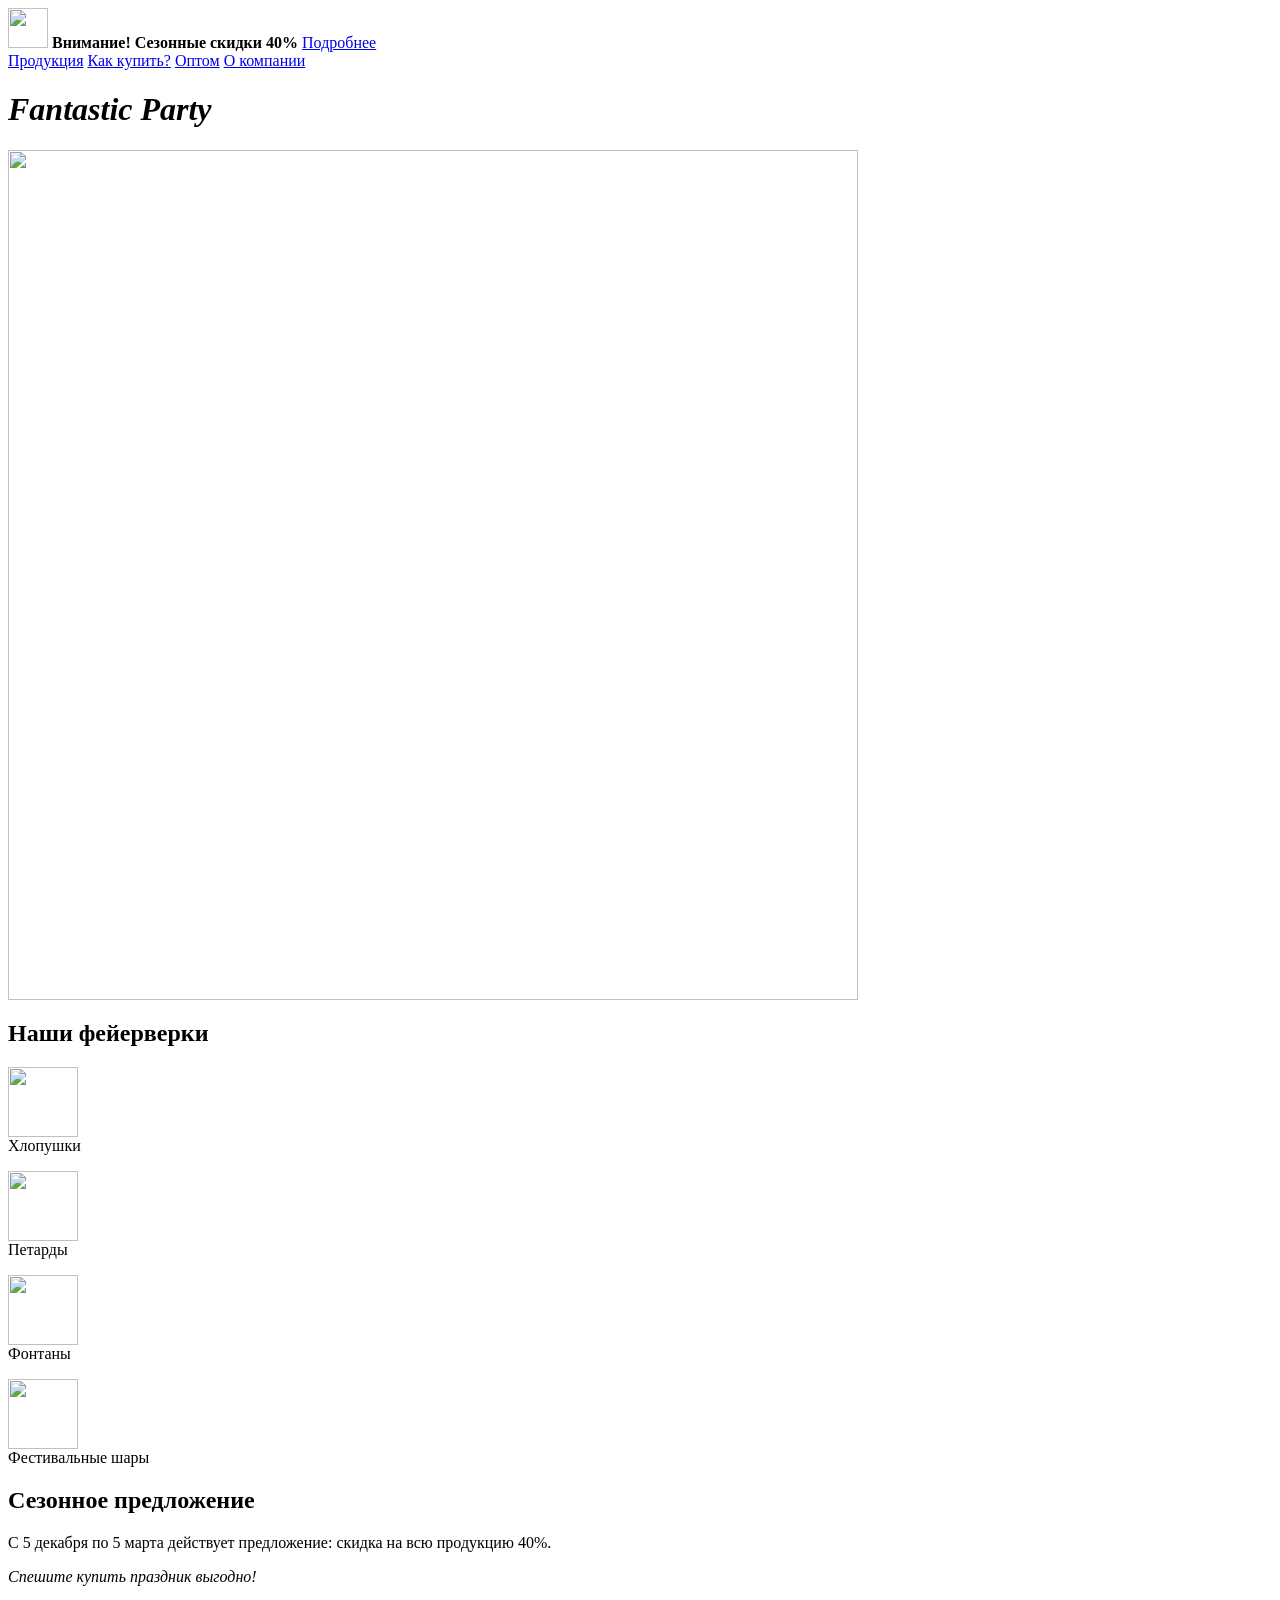
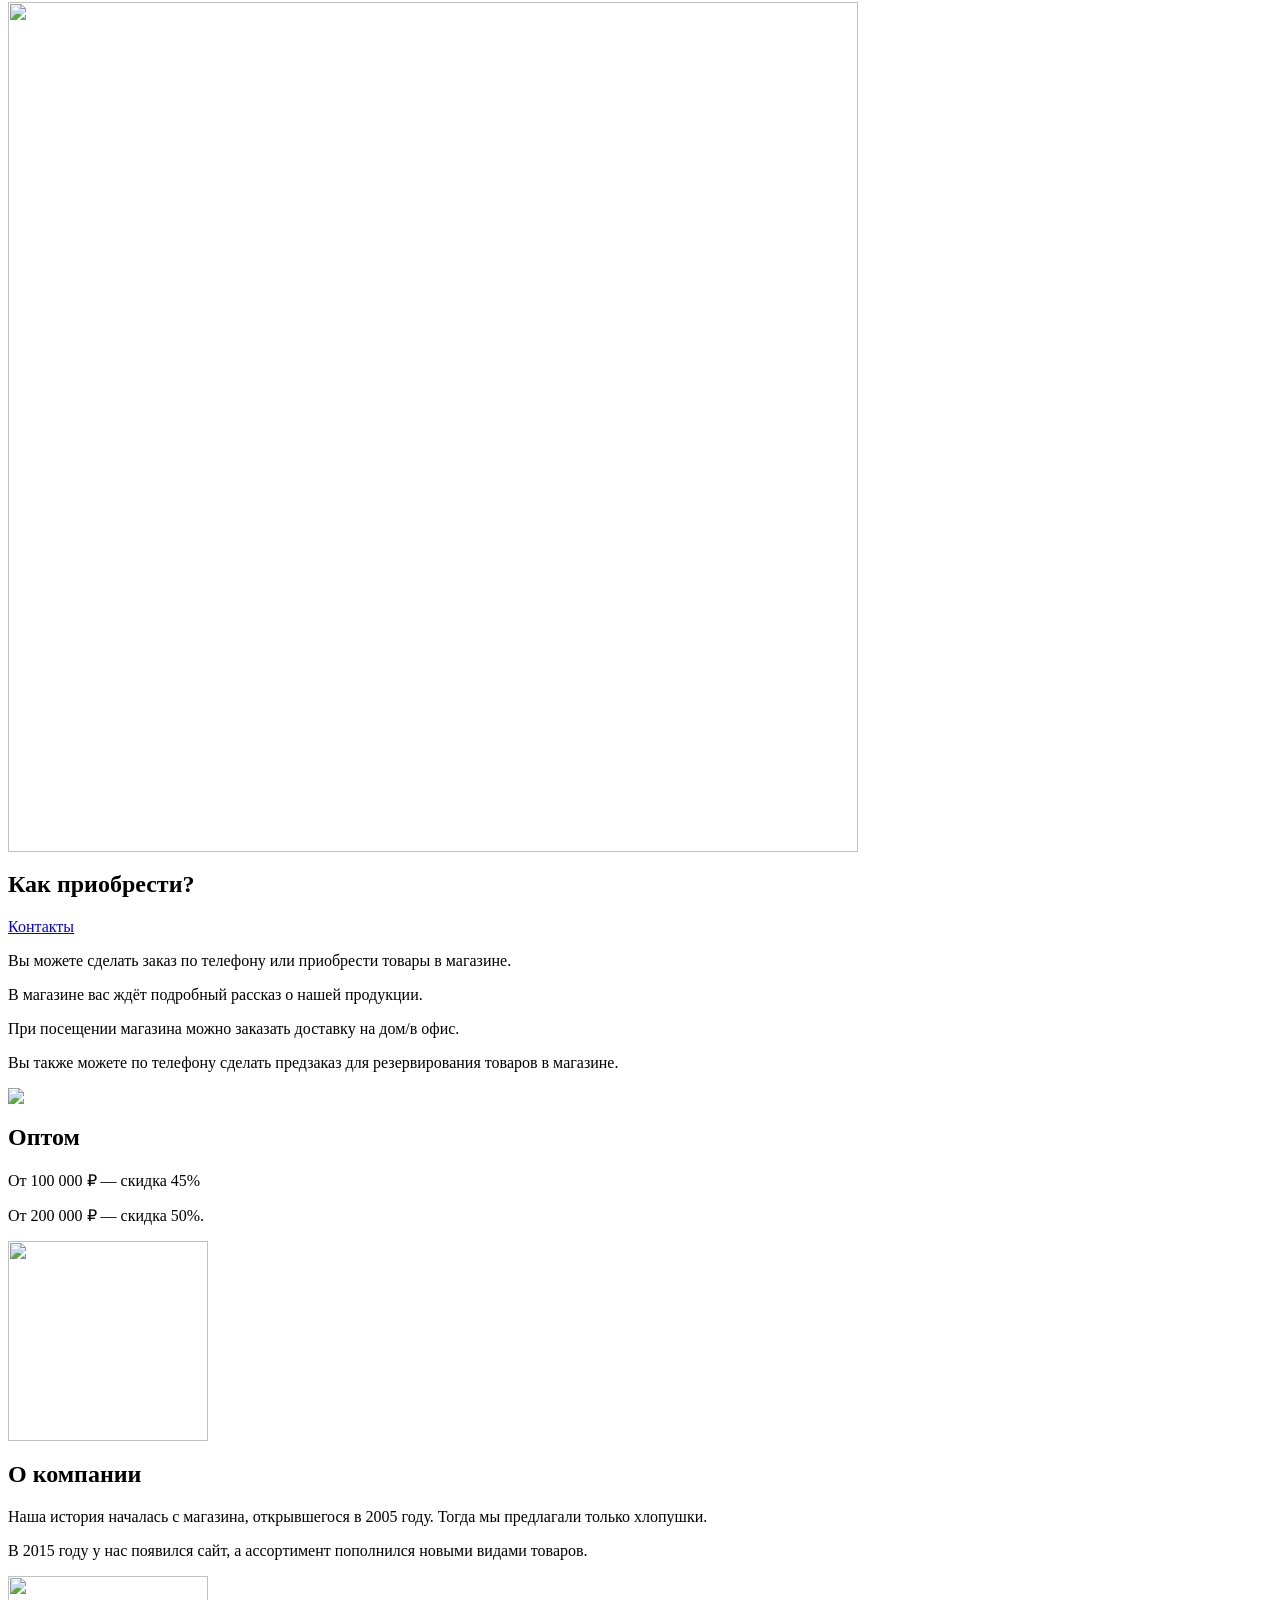
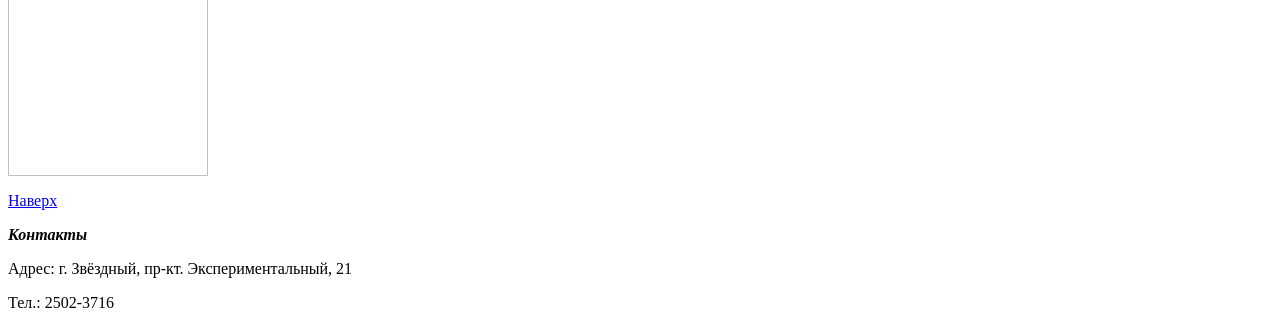
==== index.html @ 253d0b8d "Add files via upload" ====
<html>
    <head>
        <link rel="stylesheet" href="style.css"/>
    </head>
    <body>
        <header>
            <img id ="logo" src="https://learn.algoritmika.org/uploads/2020/12/logo_0_1607675596.svg" height="40px"/>
            <b>Внимание! Сезонные скидки 40% </b><a href="#discount">Подробнее</a>
        </header>
        <main>
            <nav>
                <a href="#price">Продукция</a>
                <a href="#delivery">Как купить?</a>
                <a href="#wholesale">Оптом</a>
                <a href="#about_us">О компании</a>
            </nav>
            <h1><i>Fantastic Party</i></h1>
            <img src="https://learn.algoritmika.org/uploads/2020/12/fireworks-2731725_1920_0_1607673819.jpg" width="850px"/>
            <h2 id="price">Наши фейерверки</h2>
            <p>
                <p class="ggg"><img src="https://learn.algoritmika.org/uploads/2020/12/%D1%85%D0%BB%D0%BE%D0%BF%D1%83%D1%88%D0%BA%D0%B0_0_1607673818.svg" width="70px"/><br/>Хлопушки</p>
                <p class="ggg"><img src="https://learn.algoritmika.org/uploads/2020/12/%D0%BF%D0%B5%D1%82%D0%B0%D1%80%D0%B4%D0%B0_0_1607673817.svg" width="70px"/><br/>Петарды</p>
                <p class="ggg"><img src="https://learn.algoritmika.org/uploads/2020/12/%D1%84%D0%BE%D0%BD%D1%82%D0%B0%D0%BD_0_1607673817.svg" width="70px"/><br/>Фонтаны</p>
                <p class="ggg"><img src="https://learn.algoritmika.org/uploads/2020/12/%D1%88%D0%B0%D1%80_0_1607673818.svg" width="70px"/><br/>Фестивальные шары</p>
            </p>
            <h2 id="discount">Сезонное предложение</h2>
            <p>С 5 декабря по 5 марта действует предложение: скидка на всю продукцию 40%.</p>
            <p>
                <i>Спешите купить праздник выгодно!</i>
            </p>
            <img src="https://learn.algoritmika.org/uploads/2020/12/%D1%81%D0%B5%D0%B7%D0%BE%D0%BD%D0%BD%D1%8B%D0%B5%20%D1%81%D0%BA%D0%B8%D0%B4%D0%BA%D0%B8_0_1607673818.jpg" width="850px"/>
            <h2 id="delivery">Как приобрести?</h2>
            <a href="#contacts">Контакты</a>
            <p>Вы можете сделать заказ по телефону или приобрести товары в магазине.</p>
            <p>В магазине вас ждёт подробный рассказ о нашей продукции.</p>
            <p>При посещении магазина можно заказать доставку на дом/в офис.</p>
            <p>Вы также можете по телефону сделать предзаказ для резервирования товаров в магазине.</p>
            <img src="https://learn.algoritmika.org/uploads/2020/12/%D0%BF%D0%BE%D0%BA%D1%83%D0%BF%D0%BA%D0%B0_0_1607673818.png"/>
            <h2 id="wholesale">Оптом</h2>
            <p>От 100 000 ₽ — скидка 45%</p>
            <p>От 200 000 ₽ — скидка 50%.</p>
            <img src="https://learn.algoritmika.org/uploads/2020/12/%D0%BE%D0%BF%D1%82_0_1607673818.png" width="200px"/>
            <h2 id="about_us">О компании</h2>
            <p>Наша история началась с магазина, открывшегося в 2005 году. Тогда мы предлагали только хлопушки.</p>
            <p>В 2015 году у нас появился сайт, а ассортимент пополнился новыми видами товаров.</p>
            <img src="https://learn.algoritmika.org/uploads/2020/12/arrows-2023449_1920_0_1607674211.png" width="200px"/><br/>
            <p><a href="#logo">Наверх</a></p>
        </main>
        <footer>
            <p id="contacts"><b><i>Контакты</i></b></p>
            <p>Адрес: г. Звёздный, пр-кт. Экспериментальный, 21</p>
            <p>Тел.: 2502-3716</p>
        </footer>
    </body>
</html>
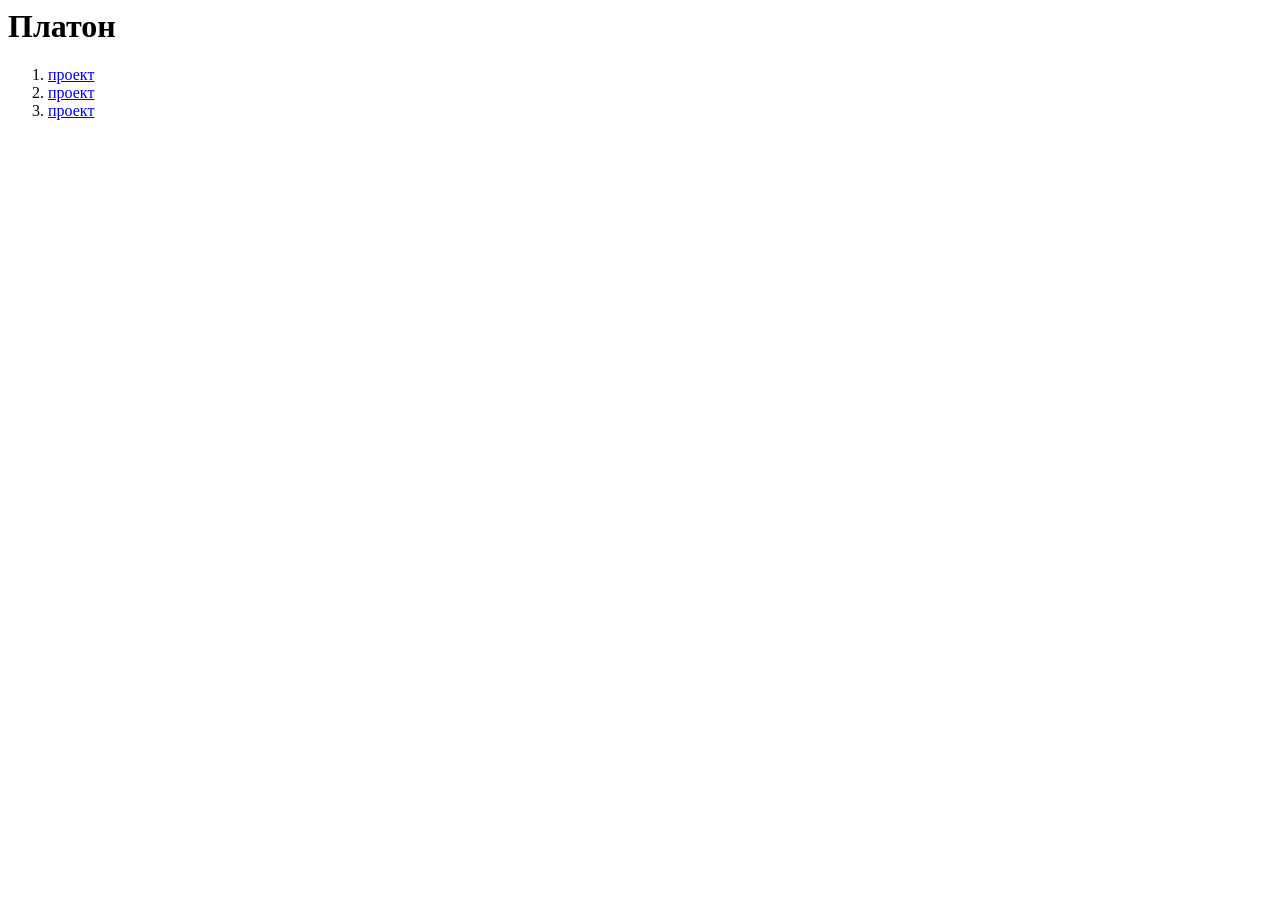
==== commit 838c36d3: "Create index.html" ====
--- a/index.html
+++ b/index.html
@@ -3,53 +3,14 @@
         <link rel="stylesheet" href="style.css"/>
     </head>
     <body>
-        <header>
-            <img id ="logo" src="https://learn.algoritmika.org/uploads/2020/12/logo_0_1607675596.svg" height="40px"/>
-            <b>Внимание! Сезонные скидки 40% </b><a href="#discount">Подробнее</a>
-        </header>
         <main>
-            <nav>
-                <a href="#price">Продукция</a>
-                <a href="#delivery">Как купить?</a>
-                <a href="#wholesale">Оптом</a>
-                <a href="#about_us">О компании</a>
-            </nav>
-            <h1><i>Fantastic Party</i></h1>
-            <img src="https://learn.algoritmika.org/uploads/2020/12/fireworks-2731725_1920_0_1607673819.jpg" width="850px"/>
-            <h2 id="price">Наши фейерверки</h2>
-            <p>
-                <p class="ggg"><img src="https://learn.algoritmika.org/uploads/2020/12/%D1%85%D0%BB%D0%BE%D0%BF%D1%83%D1%88%D0%BA%D0%B0_0_1607673818.svg" width="70px"/><br/>Хлопушки</p>
-                <p class="ggg"><img src="https://learn.algoritmika.org/uploads/2020/12/%D0%BF%D0%B5%D1%82%D0%B0%D1%80%D0%B4%D0%B0_0_1607673817.svg" width="70px"/><br/>Петарды</p>
-                <p class="ggg"><img src="https://learn.algoritmika.org/uploads/2020/12/%D1%84%D0%BE%D0%BD%D1%82%D0%B0%D0%BD_0_1607673817.svg" width="70px"/><br/>Фонтаны</p>
-                <p class="ggg"><img src="https://learn.algoritmika.org/uploads/2020/12/%D1%88%D0%B0%D1%80_0_1607673818.svg" width="70px"/><br/>Фестивальные шары</p>
-            </p>
-            <h2 id="discount">Сезонное предложение</h2>
-            <p>С 5 декабря по 5 марта действует предложение: скидка на всю продукцию 40%.</p>
-            <p>
-                <i>Спешите купить праздник выгодно!</i>
-            </p>
-            <img src="https://learn.algoritmika.org/uploads/2020/12/%D1%81%D0%B5%D0%B7%D0%BE%D0%BD%D0%BD%D1%8B%D0%B5%20%D1%81%D0%BA%D0%B8%D0%B4%D0%BA%D0%B8_0_1607673818.jpg" width="850px"/>
-            <h2 id="delivery">Как приобрести?</h2>
-            <a href="#contacts">Контакты</a>
-            <p>Вы можете сделать заказ по телефону или приобрести товары в магазине.</p>
-            <p>В магазине вас ждёт подробный рассказ о нашей продукции.</p>
-            <p>При посещении магазина можно заказать доставку на дом/в офис.</p>
-            <p>Вы также можете по телефону сделать предзаказ для резервирования товаров в магазине.</p>
-            <img src="https://learn.algoritmika.org/uploads/2020/12/%D0%BF%D0%BE%D0%BA%D1%83%D0%BF%D0%BA%D0%B0_0_1607673818.png"/>
-            <h2 id="wholesale">Оптом</h2>
-            <p>От 100 000 ₽ — скидка 45%</p>
-            <p>От 200 000 ₽ — скидка 50%.</p>
-            <img src="https://learn.algoritmika.org/uploads/2020/12/%D0%BE%D0%BF%D1%82_0_1607673818.png" width="200px"/>
-            <h2 id="about_us">О компании</h2>
-            <p>Наша история началась с магазина, открывшегося в 2005 году. Тогда мы предлагали только хлопушки.</p>
-            <p>В 2015 году у нас появился сайт, а ассортимент пополнился новыми видами товаров.</p>
-            <img src="https://learn.algoritmika.org/uploads/2020/12/arrows-2023449_1920_0_1607674211.png" width="200px"/><br/>
-            <p><a href="#logo">Наверх</a></p>
+            <h1>Платон</h1>
+            <ol>
+            <li><a href="index1"> проект </a></li>
+            <li><a href="index2"> проект </a></li>
+            <li> <a href="index3">проект </a></li>
+        
+            </ol>
         </main>
-        <footer>
-            <p id="contacts"><b><i>Контакты</i></b></p>
-            <p>Адрес: г. Звёздный, пр-кт. Экспериментальный, 21</p>
-            <p>Тел.: 2502-3716</p>
-        </footer>
     </body>
 </html>
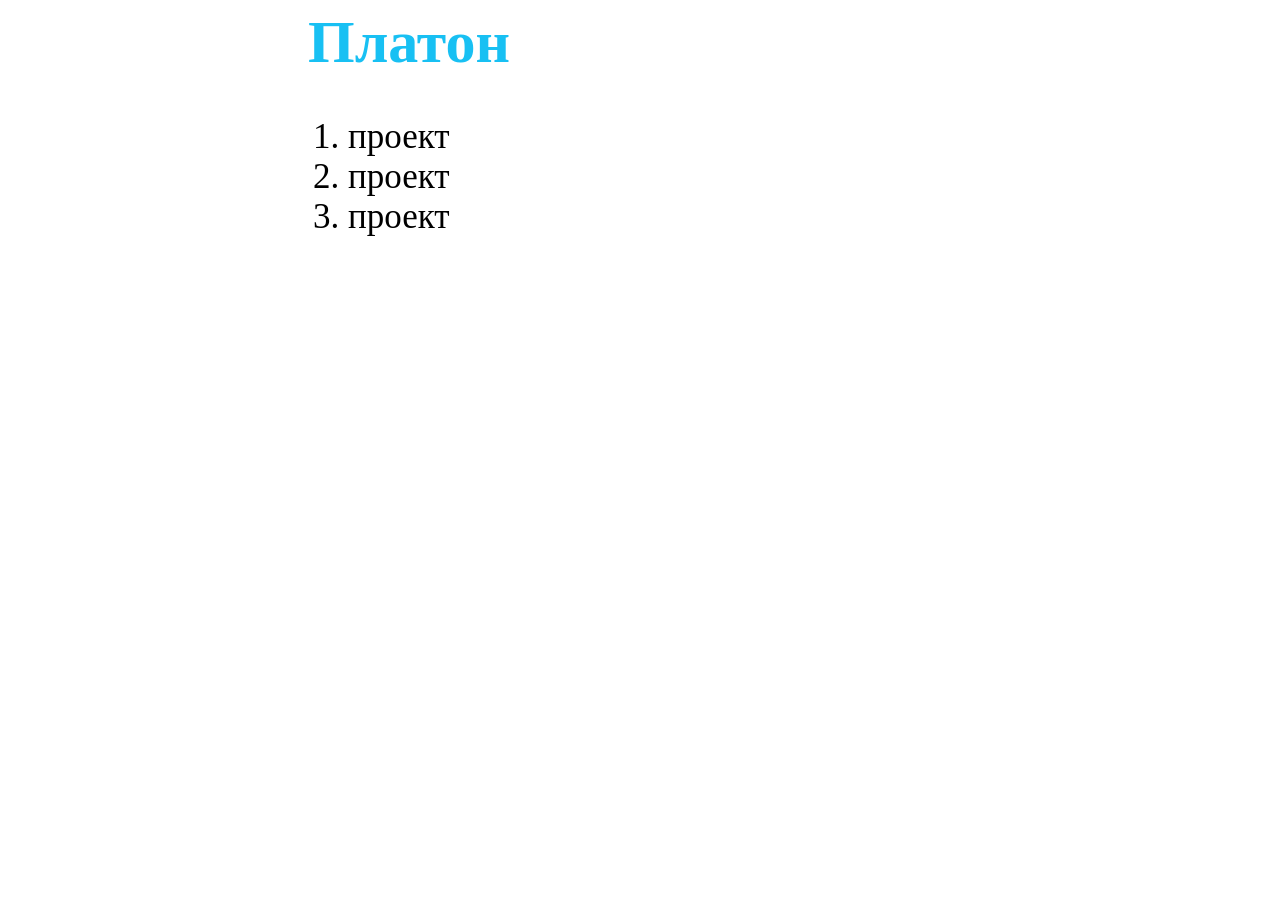
==== commit d4020bdb: "Update index.html" ====
--- a/index.html
+++ b/index.html
@@ -7,7 +7,7 @@
             <h1>Платон</h1>
             <ol>
             <li><a href="index1"> проект </a></li>
-            <li><a href="index2"> проект </a></li>
+            <li><a href="https://www.figma.com/design/UAc4X9K9vh5SRX2XCXnQ2P/Untitled?t=SsoiiEOwfIiNNdM5-0"> проект </a></li>
             <li> <a href="index3">проект </a></li>
         
             </ol>
--- a/style.css
+++ b/style.css
@@ -0,0 +1,12 @@
+ol{font-size: 35px}
+h1{
+    font-size: 60px;
+    color: rgb(24, 192, 243);
+}
+body{
+    padding-left: 300px;
+}
+a{
+    text-decoration: none;
+    color: black;
+}
